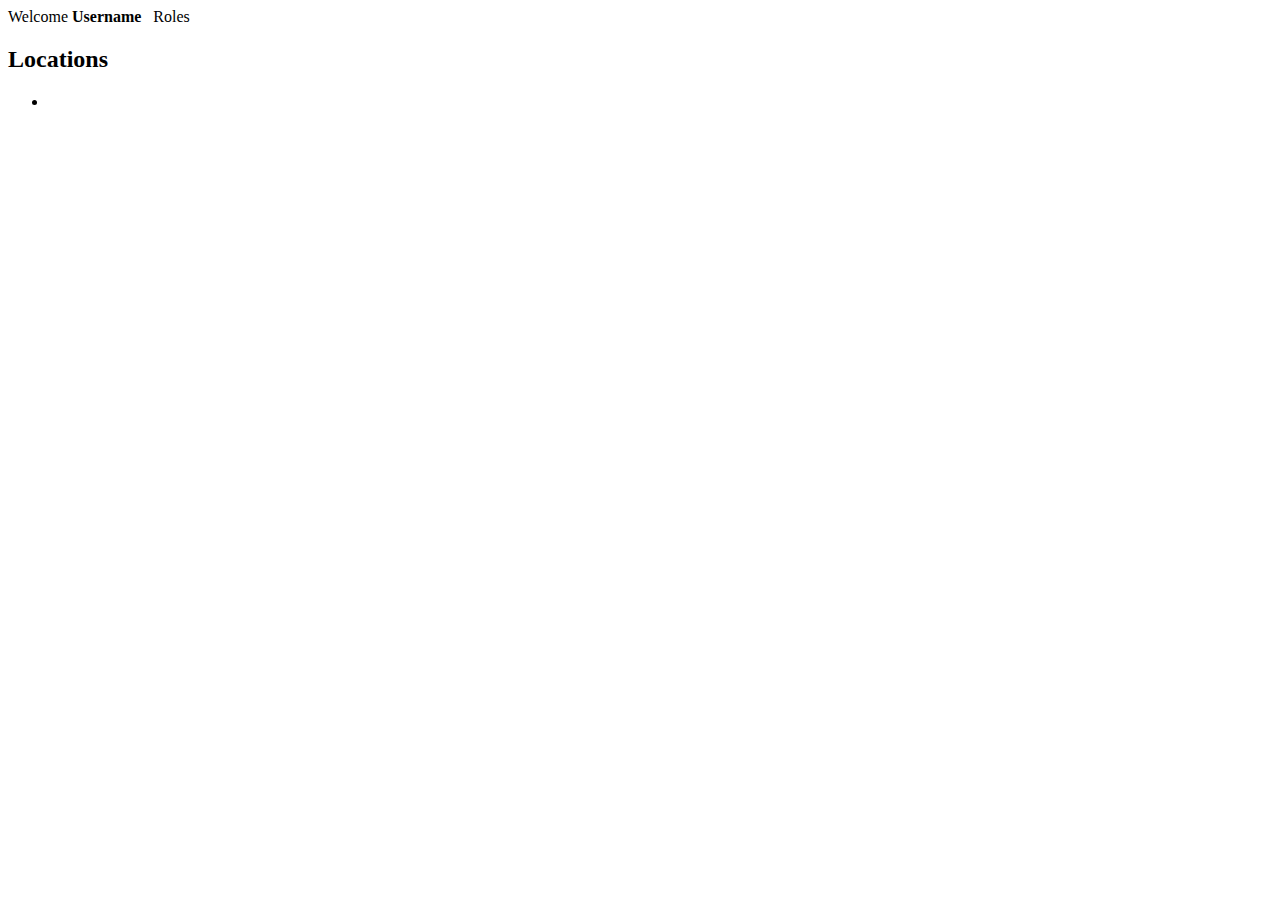
==== src/main/resources/templates/index.html @ bdf305e5 "Fixed unnecessary menu routing and deleted unneeded files" ====
<!DOCTYPE html>
<html xmlns:th="http://www.thymeleaf.org/"
      xmlns:sec="https://www.thymeleaf.org/thymeleaf-extras-springsecurity5:3.0.4.RELEASE">
<head th:replace="fragments :: head"></head>
<body>
<div th:replace="fragments :: page-header"></div>
<div class="container body-content">

    <div>
        Welcome <b><span sec:authentication="name">Username</span></b>
        &nbsp;
        <span sec:authorize="hasAnyAuthority('ADMIN')"
              sec:authentication="principal.authorities">Roles</span>
    </div>

    <h2>Locations</h2>
    <ul>
        <li th:each="menu : ${menus}">
            <a th:href="@{'/menu/view/' + ${menu.id}}" th:text="${menu.facility}"></a>
        </li>
    </ul>

</div>
</body>
</html>
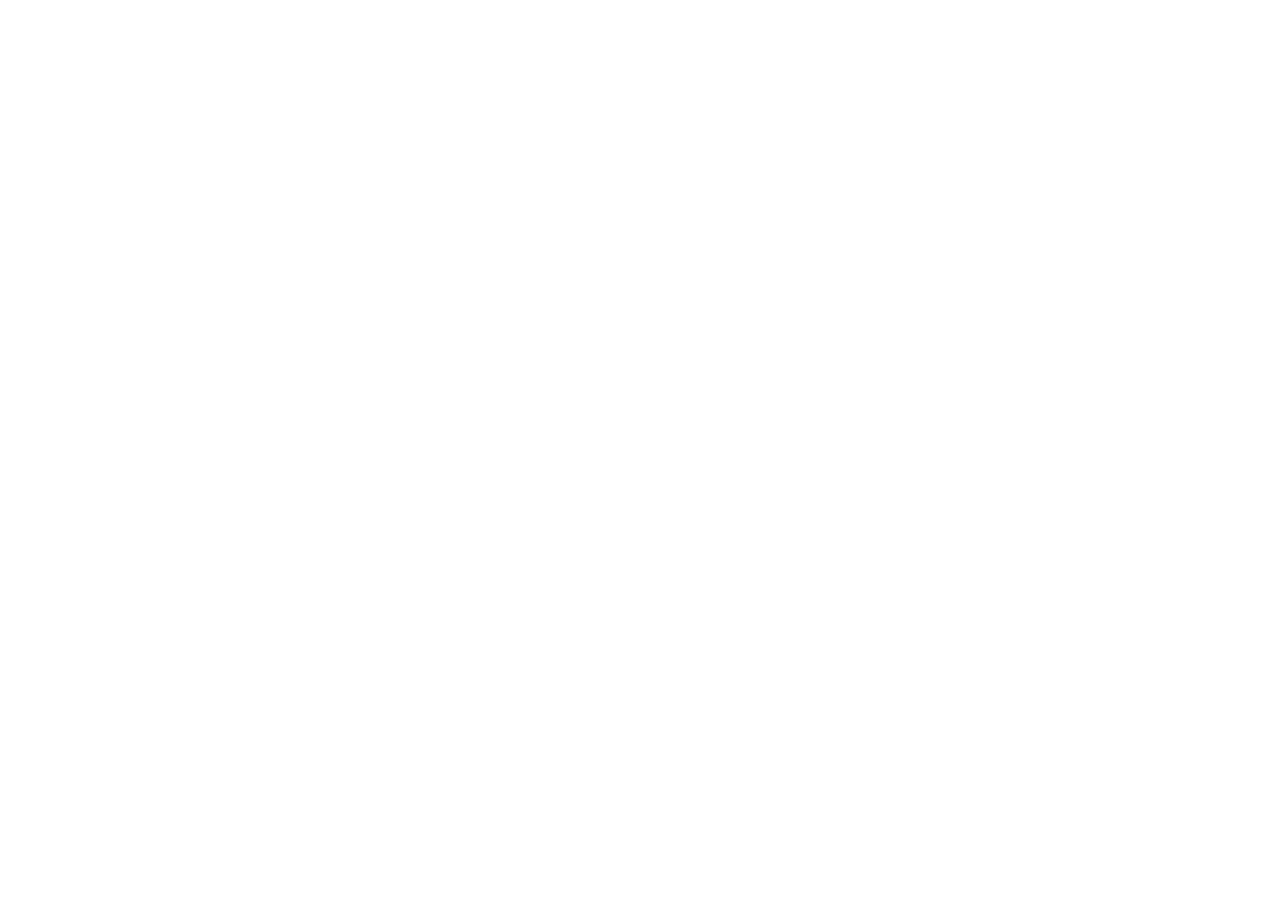
==== commit 93066656: "Added CSS" ====
--- a/src/main/resources/templates/index.html
+++ b/src/main/resources/templates/index.html
@@ -6,20 +6,16 @@
 <div th:replace="fragments :: page-header"></div>
 <div class="container body-content">
 
-    <div>
-        Welcome <b><span sec:authentication="name">Username</span></b>
-        &nbsp;
-        <span sec:authorize="hasAnyAuthority('ADMIN')"
-              sec:authentication="principal.authorities">Roles</span>
-    </div>
 
-    <h2>Locations</h2>
-    <ul>
-        <li th:each="menu : ${menus}">
-            <a th:href="@{'/menu/view/' + ${menu.id}}" th:text="${menu.facility}"></a>
-        </li>
-    </ul>
 
 </div>
 </body>
-</html>+</html>
+
+<!--    <div>-->
+<!--        Welcome <b><span sec:authentication="name">Username</span></b>-->
+<!--        &nbsp;-->
+<!--        <span sec:authorize="hasAnyAuthority('ADMIN')"-->
+<!--              sec:authentication="principal.authorities">Roles</span>-->
+<!--    </div>-->
+<!--    -->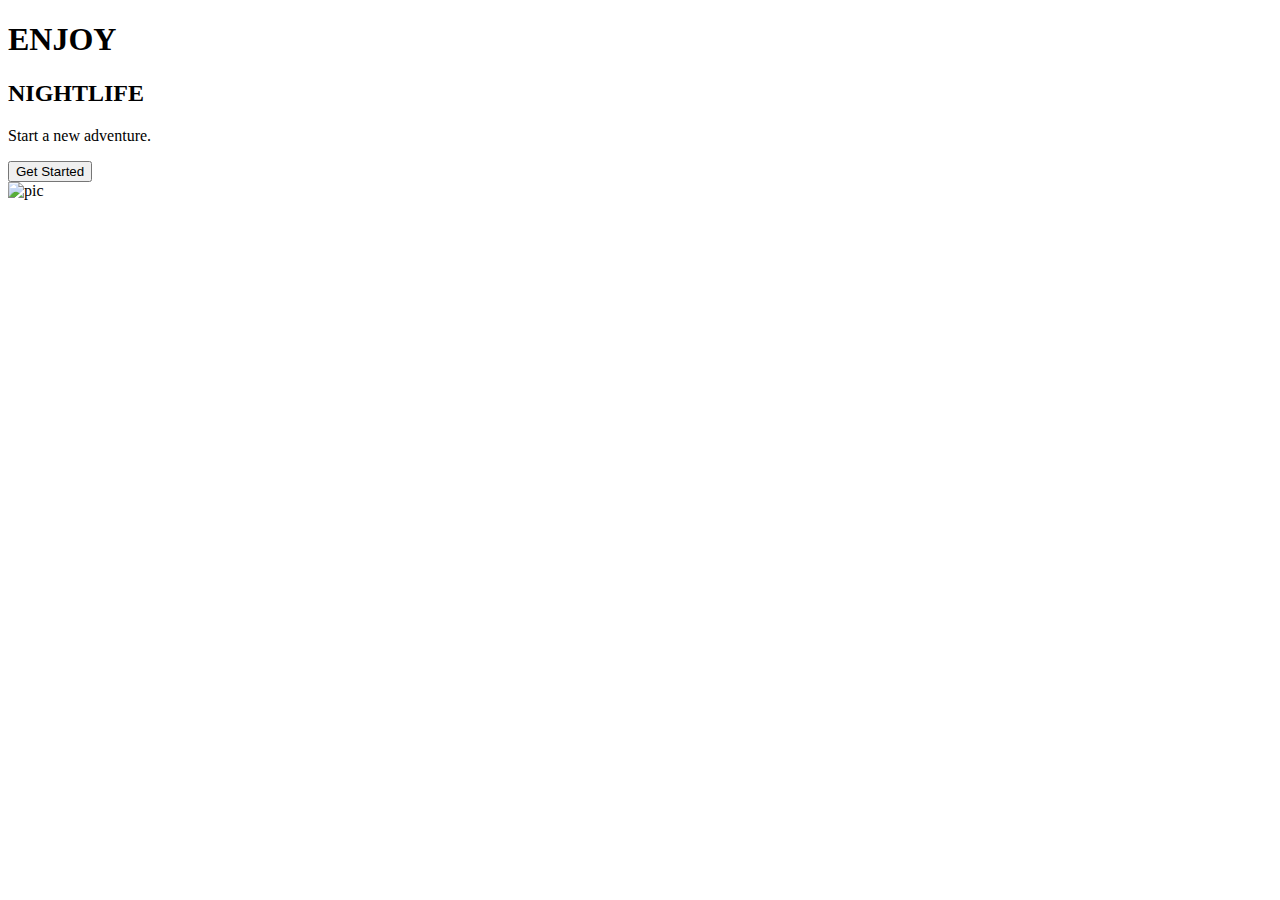
==== commit 8d7f026f: "added index styles and images" ====
--- a/src/main/resources/templates/index.html
+++ b/src/main/resources/templates/index.html
@@ -4,8 +4,20 @@
 <head th:replace="fragments :: head"></head>
 <body>
 <div th:replace="fragments :: page-header"></div>
-<div class="container body-content">
 
+<div class="main">
+    <div class="main_container">
+        <div class="main_content">
+            <h1>ENJOY</h1>
+            <h2>NIGHTLIFE</h2>
+            <p>Start a new adventure.</p>
+            <button class="main_btn"><a th:href="@{/menu}">Get Started</a></button>
+        </div>
+        <div class="main_img--container">
+            <img th:src="@{/images/undraw-beer.svg}" alt="pic" id="main_img">
+        </div>
+    </div>
+</div>
 
 
 </div>
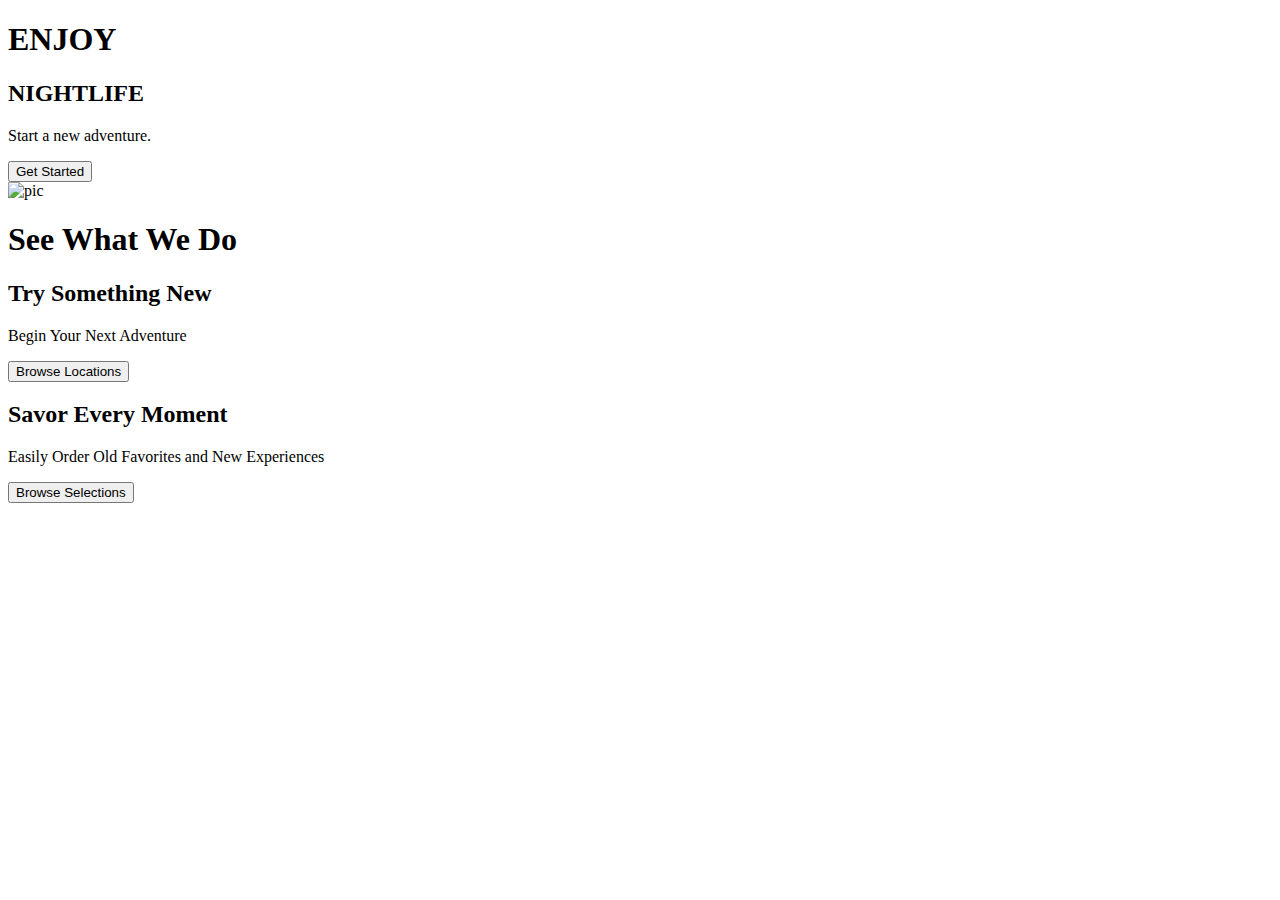
==== commit 355a32ba: "added images and footer" ====
--- a/src/main/resources/templates/index.html
+++ b/src/main/resources/templates/index.html
@@ -14,10 +14,28 @@
             <button class="main_btn"><a th:href="@{/menu}">Get Started</a></button>
         </div>
         <div class="main_img--container">
-            <img th:src="@{/images/undraw-beer.svg}" alt="pic" id="main_img">
+            <img th:src="@{/images/undraw-having-fun.svg}" alt="pic" id="main_img">
         </div>
     </div>
 </div>
+
+<div class="services">
+    <h1>See What We Do</h1>
+    <div class="services_container">
+        <div class="services_card">
+            <h2>Try Something New</h2>
+            <p>Begin Your Next Adventure</p>
+            <button>Browse Locations</button>
+        </div>
+        <div class="services_card">
+            <h2>Savor Every Moment</h2>
+            <p>Easily Order Old Favorites and New Experiences</p>
+            <button>Browse Selections</button>
+        </div>
+    </div>
+</div>
+
+<div th:replace="fragments :: page-footer"></div>
 
 
 </div>
